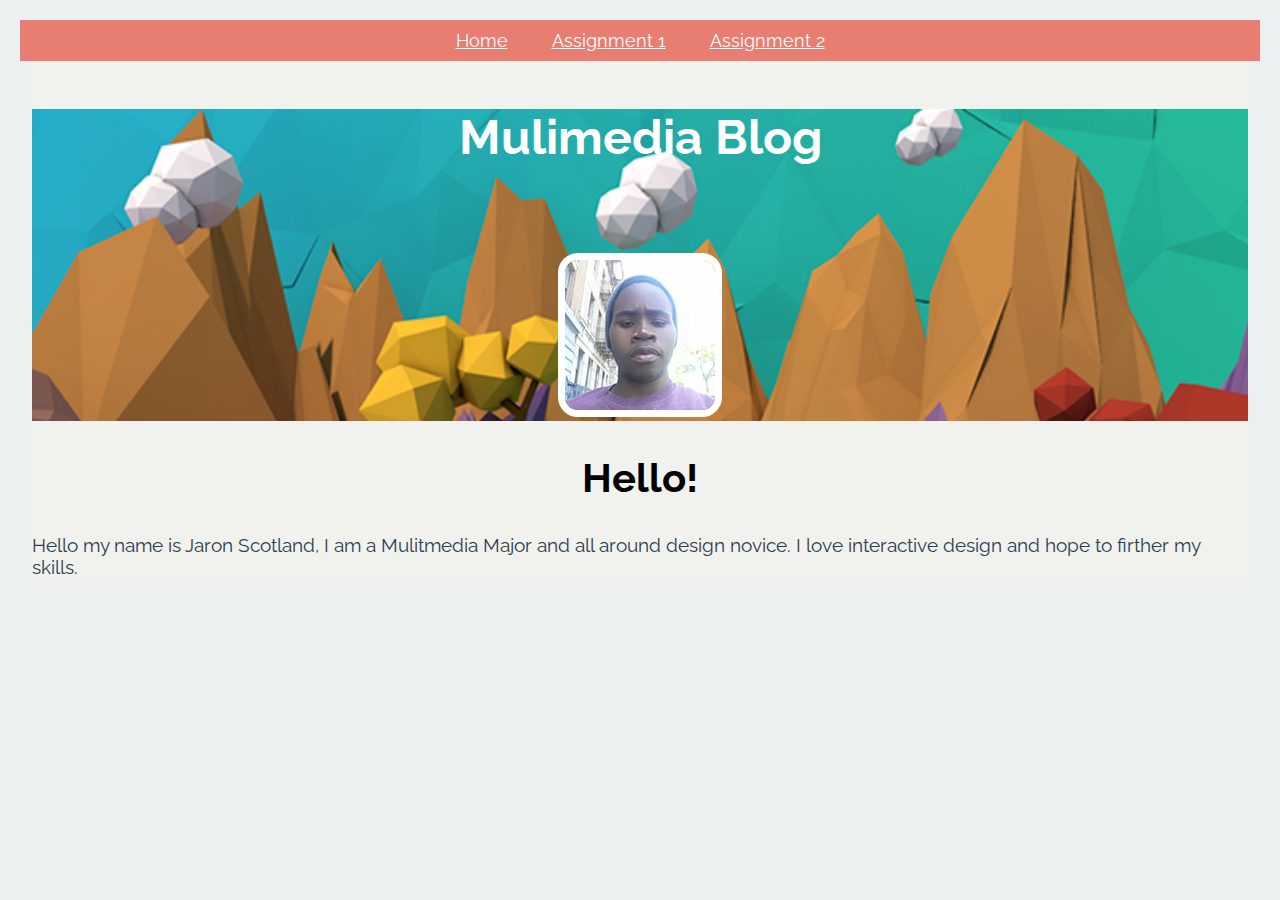
==== Week-5/Index.html @ 876b9cd7 "yeah" ====
<!DOCTYPE html>

<html>
<head>
    <title>Jaron Scotland</title>
    <link href="css/style.css" rel="stylesheet"/>
    <link href="https://fonts.googleapis.com/css?family=Maven+Pro|Raleway" rel="stylesheet">
    </head>
<body>
    <nav>
       <a href="Index.html"><li>Home</li></a>
        <a href="blogpost1.html"><li>Assignment 1</li></a>
        <a href="blogpost2.html"><li>Assignment 2</li></a>
     
    </nav>
    <div id="wrapper">
    <header>
    <div class="banner">
    <h1>Mulimedia Blog</h1>
    <img src="images/me.jpg" alt="Me">
    </div>
    </header>
    <section class="Intro">
     <h2>Hello!</h2>
    <p>Hello my name is Jaron Scotland, I am a Mulitmedia Major and all around design novice. I love interactive design and hope to firther my skills.</p>
    </section>
   </div>
</body>
</html>
---- Week-5/css/style.css ----
header {
      text-align: center;
      background: url(../images/lowpolymountain.png);
      background-size: cover;
      color: white;
    }

.banner img {
      margin: 40px 0px 0px 0px;
      border: 7px solid white;
      border-radius: 20px;   
    }

.Blog img{
    margin-left:20px;
    margin-bottom:20px;
    border:1px gray solid;
    display:block;
    margin-left:auto;
    margin-right:auto;s
}

#wrapper {width:98%;
          background-color: rgba(251,247,228,0.3);
          margin:auto;
          overflow:auto;}

   nav a:link {
      color:white;
      text-decoration:underline;
      border: 0;
      padding: 10px;
      font-size: 18px;
      text-align: center
    }
    a:hover {
      background:#445878;
      color:white;
    }
    a:active {
      color:#9ad1ff;
    }
    a:visited{
      background:#3498DB;
      color:white;
    }
    h1 {
      font-size: 3em;
      text-align: center;
    }
    h2 {
      font-size: 2.5em;
      text-align: center;
    }

h3 {
    font-size: 2em;
    text-align: center;
}

 h1, p{
     margin-bottom: 1em;
     margin-top: 1em;
    }

h1, h2, h3, h4, h5, h6, a, {
    font-family: 'Maven Pro', sans-serif;
    color:#2C3E50;
}

    }
    section.Intro{
      margin: auto;
      display: block;
      font-size:3em;
    }

    section.Blog{
    margin: auto;
    display: block;
    font-size: 1em;
}

    nav {
      padding: 10px;
      background: rgba(231,76,60,0.7);
      text-align: center;
    }
    li {
      display: inline;
      padding: 0px 10px 0px 10px;
    }
    body {
      padding:20px;
      margin:0 auto;
      background-color:#ECF0F1;
      font-family: 'Raleway', sans-serif
    }
    p{
      font-size: 1.2em;
      margin: auto;
      color: #2C3E50;
    
    }
    input {
      border: 0;
      padding: 10px;
      font-size: 18px;
    }
    input[type="submit"] {
      background:rgba(129,207,224,0.7);
      color: white;
    }

    @media (max-width: 40em) {
      h1 {
        font-size: 3em;
        padding: 5px;
      }
      li {
        padding: 5px;
        display: block;
      }
      
      #wrapper {width: 90%;}
      
      img {
          width: 95%;
          }
        
     @media (min-width: 70em) {
   
    img {width: 99%;}
    
    footer{
     clear: both;
    }
    
    }
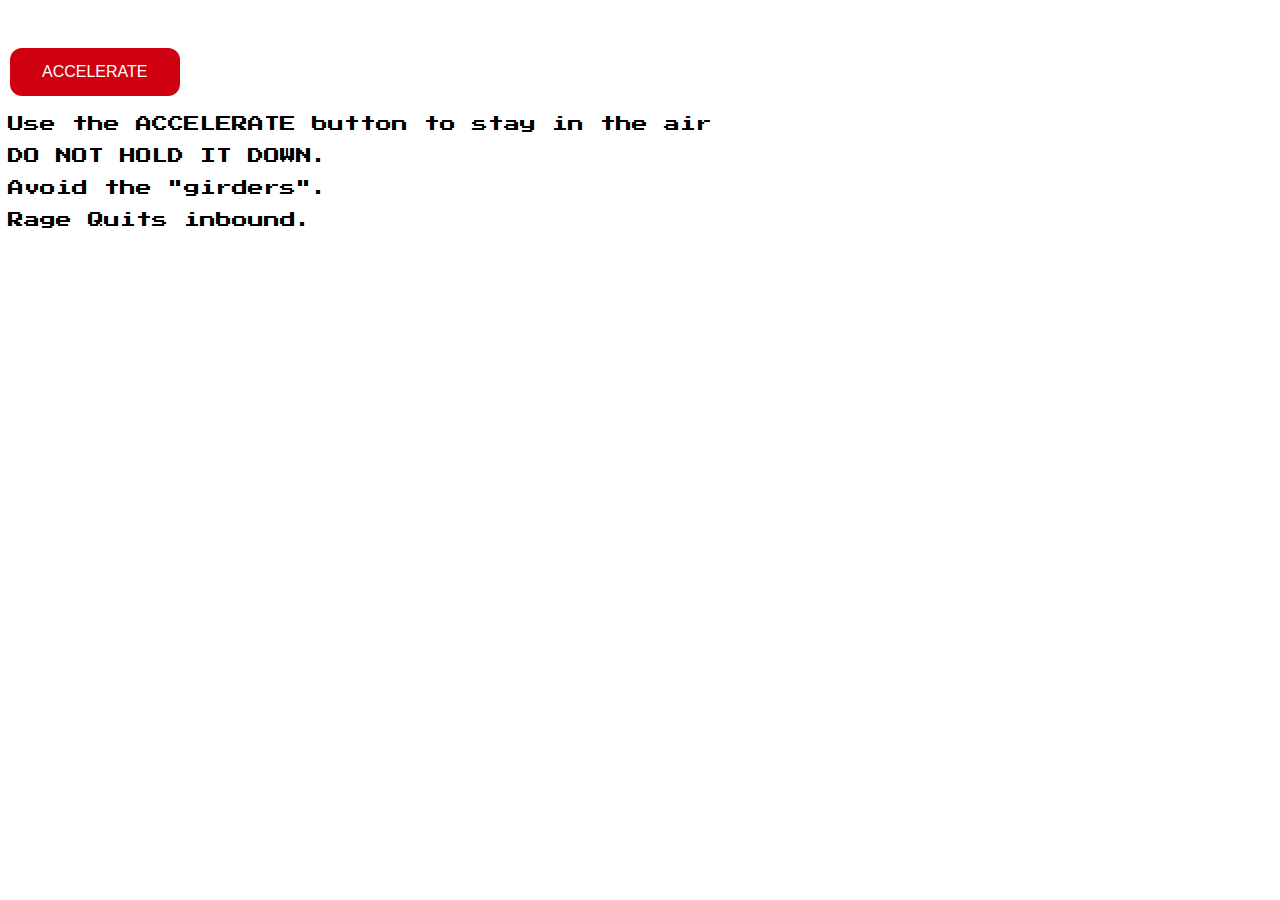
==== commit 5760a90c: "Jetpack Game" ====
--- a/Week-5/Index.html
+++ b/Week-5/Index.html
@@ -1,29 +1,144 @@
 <!DOCTYPE html>
-
 <html>
 <head>
-    <title>Jaron Scotland</title>
-    <link href="css/style.css" rel="stylesheet"/>
-    <link href="https://fonts.googleapis.com/css?family=Maven+Pro|Raleway" rel="stylesheet">
-    </head>
-<body>
-    <nav>
-       <a href="Index.html"><li>Home</li></a>
-        <a href="blogpost1.html"><li>Assignment 1</li></a>
-        <a href="blogpost2.html"><li>Assignment 2</li></a>
-     
-    </nav>
-    <div id="wrapper">
-    <header>
-    <div class="banner">
-    <h1>Mulimedia Blog</h1>
-    <img src="images/me.jpg" alt="Me">
-    </div>
-    </header>
-    <section class="Intro">
-     <h2>Hello!</h2>
-    <p>Hello my name is Jaron Scotland, I am a Mulitmedia Major and all around design novice. I love interactive design and hope to firther my skills.</p>
-    </section>
-   </div>
+<meta name="viewport" content="width=device-width, initial-scale=1.0"/>
+<link rel="stylesheet" href="style.css">
+<meta charset="utf-8" />
+<link href="https://fonts.googleapis.com/css?family=Press+Start+2P" rel="stylesheet">
+</head>
+<body onload="startGame()">
+<script>
+
+var myGamePiece;
+var myBackground;
+var myObstacles = [];
+var myScore;
+
+function startGame() {
+    myGamePiece = new component(30, 30, "jetpack.png", 10, 120, "image");
+    myBackground = new component(480, 270, "warehouse.png", 0, 0, "image");
+    myGamePiece.gravity = 1;
+    myScore = new component("30px", "Consolas", "black", 280, 40, "text");
+    myGameArea.start();
+}
+
+var myGameArea = {
+    canvas : document.createElement("canvas"),
+    start : function() {
+        this.canvas.width = 480;
+        this.canvas.height = 270;
+        this.context = this.canvas.getContext("2d");
+        document.body.insertBefore(this.canvas, document.body.childNodes[0]);
+        this.frameNo = 0;
+        this.interval = setInterval(updateGameArea, 20);
+        },
+    clear : function() {
+        this.context.clearRect(0, 0, this.canvas.width, this.canvas.height);
+    }
+}
+
+//Manages the player.
+function component(width, height, color, x, y, type) {
+    this.type = type;
+    if (type == "image") {
+        this.image = new Image();
+        this.image.src = color;
+    }
+    this.width = width;
+    this.height = height;
+    this.speedX = 0;
+    this.speedY = 0;
+    this.x = x;
+    this.y = y;
+    this.update = function() {
+        ctx = myGameArea.context;
+        if (type == "image") {
+            ctx.drawImage(this.image,
+                this.x,
+                this.y,
+                this.width, this.height);
+        } else {
+            ctx.fillStyle = color;
+            ctx.fillRect(this.x, this.y, this.width, this.height);
+        }
+    }
+    this.newPos = function() {
+        this.x += this.speedX;
+        this.y += this.speedY;
+    }
+}
+    
+    //Collision.
+    this.crashWith = function(otherobj) {
+        var myleft = this.x;
+        var myright = this.x + (this.width);
+        var mytop = this.y;
+        var mybottom = this.y + (this.height);
+        var otherleft = otherobj.x;
+        var otherright = otherobj.x + (otherobj.width);
+        var othertop = otherobj.y;
+        var otherbottom = otherobj.y + (otherobj.height);
+        var crash = true;
+        if ((mybottom < othertop) || (mytop > otherbottom) || (myright < otherleft) || (myleft > otherright)) {
+            crash = false;
+        }
+        return crash;
+    }
+}
+
+//FPS
+function updateGameArea() {
+    var x, height, gap, minHeight, maxHeight, minGap, maxGap;
+    for (i = 0; i < myObstacles.length; i += 1) {
+        if (myGamePiece.crashWith(myObstacles[i])) {
+            return;
+        }
+    }
+    //Creates "pipes".
+    myGameArea.clear();
+    myGameArea.frameNo += 1;
+    if (myGameArea.frameNo == 1 || everyinterval(150)) {
+        x = myGameArea.canvas.width;
+        minHeight = 20;
+        maxHeight = 200;
+        height = Math.floor(Math.random()*(maxHeight-minHeight+1)+minHeight);
+        minGap = 50;
+        maxGap = 150;
+        gap = Math.floor(Math.random()*(maxGap-minGap+1)+minGap);
+        myObstacles.push(new component(20, height, "#6C7A89", x, 0));
+        myObstacles.push(new component(20, x - height - gap, "#6C7A89", x, height + gap));
+    }
+    for (i = 0; i < myObstacles.length; i += 1) {
+        myObstacles[i].x += -1;
+        myObstacles[i].update();
+    }
+    
+    //Displays score
+    myScore.text="SCORE: " + myGameArea.frameNo;
+    myScore.update();
+    myBackground.newPos(); 
+    myBackground.update();
+    myGamePiece.newPos();
+    myGamePiece.update();
+}
+
+function everyinterval(n) {
+    if ((myGameArea.frameNo / n) % 1 == 0) {return true;}
+    return false;
+}
+
+//Bootleg flight.
+function accelerate(n) {
+    myGamePiece.gravity = n;
+}
+</script>
+    
+<br>
+<br>
+<button onmousedown="accelerate(-0.2)" onmouseup="accelerate(0.05)">ACCELERATE</button>
+<p>Use the ACCELERATE button to stay in the air</p>
+<p>DO NOT HOLD IT DOWN.</p>
+<p>Avoid the "girders".</p>
+<p>Rage Quits inbound.</p>
 </body>
-</html>
+</html>--- a/Week-5/style.css
+++ b/Week-5/style.css
@@ -0,0 +1,22 @@
+canvas {
+    border:1px solid #d3d3d3;
+  /* background-image:url('warehouse.png')*/
+}
+
+p {
+    font-family: 'Press Start 2P', cursive;
+}
+
+button {
+    background-color: #CF000F; 
+    border: none;
+    border-radius: 12px;
+    color: white;
+    padding: 15px 32px;
+    text-align: center;
+    text-decoration: none;
+    display: inline-block;
+    font-size: 16px;
+    margin: 4px 2px;
+    cursor: pointer;
+}